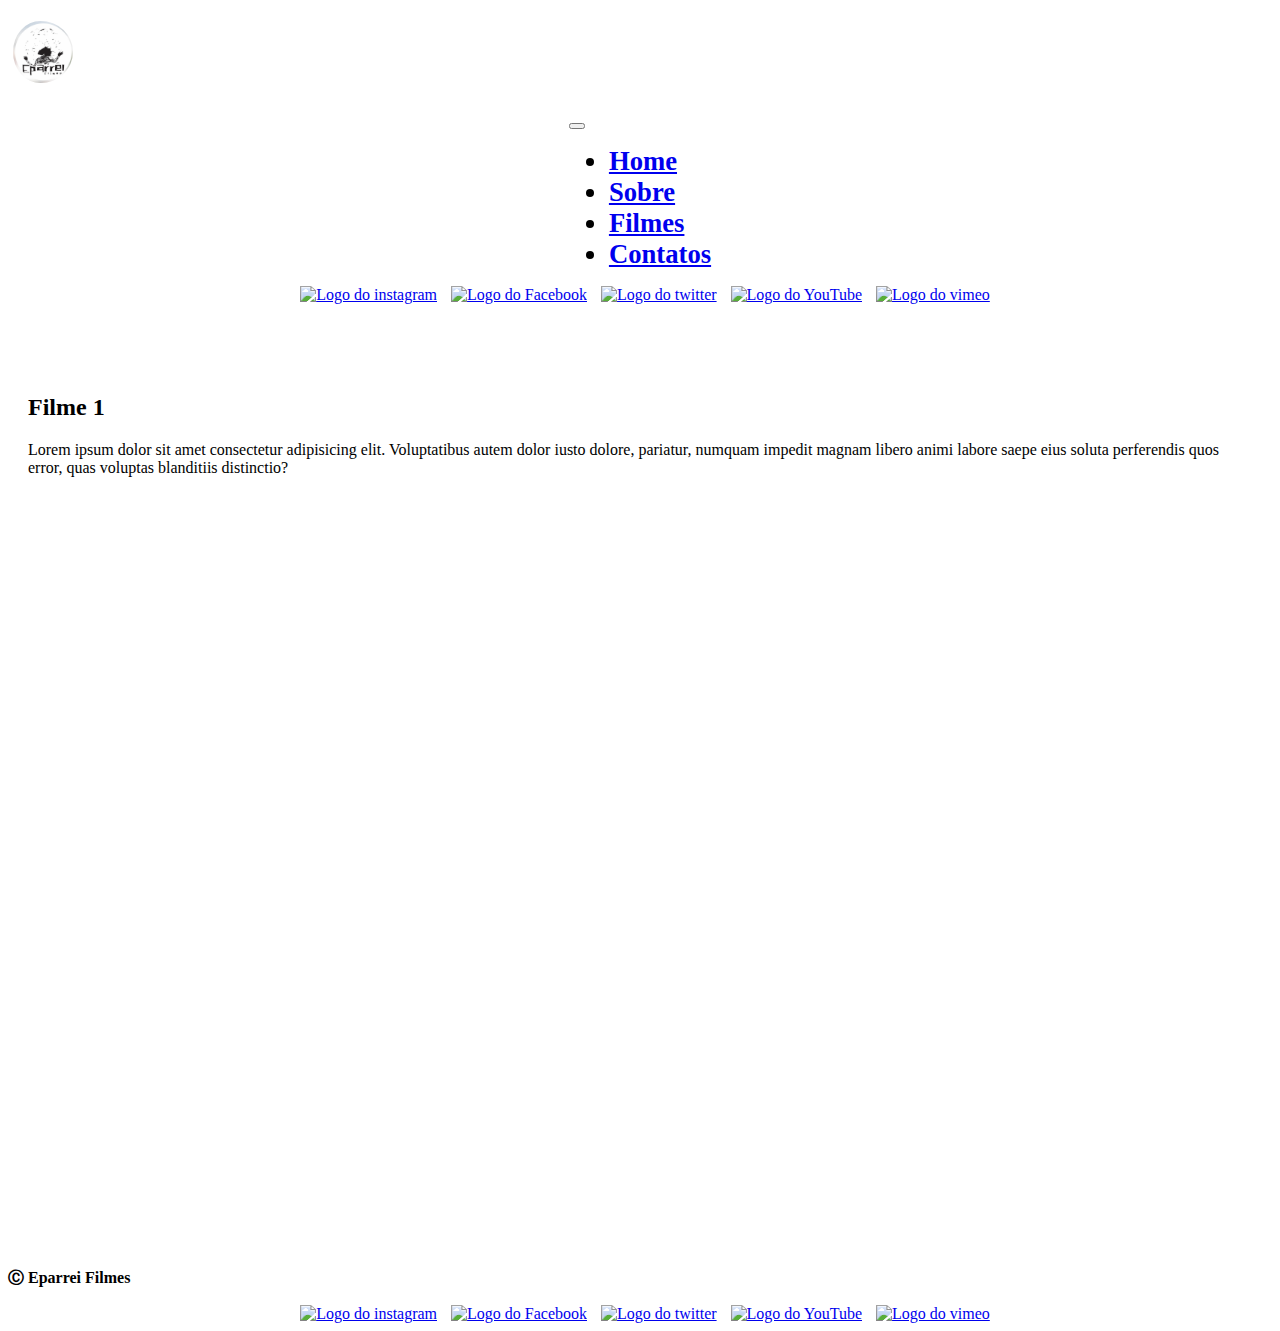
==== index.html @ 9e2b20aa "Ajuste" ====
<!DOCTYPE html>
<html lang="pt-br">
<head>
    <meta charset="UTF-8">
    <meta http-equiv="X-UA-Compatible" content="IE=edge">
    <meta name="viewport" content="width=device-width, initial-scale=1.0">
    <title>Eparrei Filmes</title>
    <link href="https://cdn.jsdelivr.net/npm/bootstrap@5.3.0/dist/css/bootstrap.min.css" rel="stylesheet"
    integrity="sha384-9ndCyUaIbzAi2FUVXJi0CjmCapSmO7SnpJef0486qhLnuZ2cdeRhO02iuK6FUUVM" crossorigin="anonymous">
    <link rel="stylesheet" href="assets/css/styles.css">
</head>
<body>
    <main>
        <h1 class="title"><img src="assets/img/logo.png" alt="Imagem da logo da Eparrei Filmes" class="logo"></h1>
            
    <header class="header">
       
        <nav class="navbar navbar-expand-lg">
            <div class="container-fluid">
                <button class="navbar-toggler" type="button" data-bs-toggle="collapse" data-bs-target="#navbarTogglerDemo01"
                    aria-controls="navbarTogglerDemo01" aria-expanded="false" aria-label="Toggle navigation">
                    <span class="navbar-toggler-icon"></span>
                </button>
                <div class="collapse navbar-collapse" id="navbarTogglerDemo01">
                
                    
                    <ul class="navbar-nav mx-auto"> <!-- Adicione a classe "mx-auto" aqui -->
                        
                        <li class="nav-item">
                            <a class="nav-link active" aria-current="page" href="/">Home</a>
                        </li>
                        <li class="nav-item">
                            <a class="nav-link active" href="sobre.html">Sobre</a>
                        </li>
                        <li class="nav-item">
                            <a class="nav-link active" href="filmes.html">Filmes</a>
                        </li>
                        <li class="nav-item">
                            <a class="nav-link active" href="contatos.html">Contatos</a>
                        </li>
                      
                    </ul>
                </div>
               
               

               
            </div>
            
        </nav>
       
    </header>
    
<div class="redesocias">
    <a href="/" target="_blank" rel="noopener noreferrer"><img
            src="https://cdn-icons-png.flaticon.com/128/4923/4923005.png" alt="Logo do instagram"></a>
    <a href="/" target="_blank" rel="noopener noreferrer"><img
            src="https://cdn-icons-png.flaticon.com/128/3128/3128304.png" alt="Logo do Facebook"></a>
    <a href="/" target="_blank" rel="noopener noreferrer"><img
            src="https://cdn-icons-png.flaticon.com/128/733/733579.png" alt="Logo do twitter"></a>
    <a href="/" target="_blank" rel="noopener noreferrer"><img
            src="https://cdn-icons-png.flaticon.com/128/1384/1384060.png" alt="Logo do YouTube"></a>
    <a href="/" target="_blank" rel="noopener noreferrer"><img
            src="https://cdn-icons-png.flaticon.com/128/3670/3670247.png" alt="Logo do vimeo"></a>

</div>
<!--<h1 class="h1-mobile"><img src="assets/img/logo.png" alt="Logo da Eparrei filmes"></h1>-->

    <section id="inicio" class="inicio">
        <div class="container">
            <div class="row">
                <div class="col-md-8 offset-md-2">
                    <article class="filmes">
                        <h2 class="text-center">Filme 1</h2>
                        <p>Lorem ipsum dolor sit amet consectetur adipisicing elit. Voluptatibus autem dolor iusto dolore,
                            pariatur, numquam impedit magnam libero animi labore saepe eius soluta perferendis quos error,
                            quas voluptas blanditiis distinctio?</p>
                        <div class="video-container">
                            <iframe src="https://www.youtube.com/embed/huLn5iWRSsQ" title="YouTube video player"
                                frameborder="0"
                                allow="accelerometer; autoplay; clipboard-write; encrypted-media; gyroscope; picture-in-picture; web-share"
                                allowfullscreen></iframe>
                        </div>
                    </article>
                </div>
            </div>
        </div>
    </section>
    
    <footer class="footer fixed-bottom bg-light text-center" id="form">
        <div class="container">
            <span>
                <p><strong>&#9400; Eparrei Filmes</strong></p>
            </span>
        </div>
        <div class="redesocias">
            <a href="/" target="_blank" rel="noopener noreferrer"><img
                    src="https://cdn-icons-png.flaticon.com/128/4923/4923005.png" alt="Logo do instagram"></a>
            <a href="/" target="_blank" rel="noopener noreferrer"><img
                    src="https://cdn-icons-png.flaticon.com/128/3128/3128304.png" alt="Logo do Facebook"></a>
            <a href="/" target="_blank" rel="noopener noreferrer"><img
                    src="https://cdn-icons-png.flaticon.com/128/733/733579.png" alt="Logo do twitter"></a>
            <a href="/" target="_blank" rel="noopener noreferrer"><img
                    src="https://cdn-icons-png.flaticon.com/128/1384/1384060.png" alt="Logo do YouTube"></a>
            <a href="/" target="_blank" rel="noopener noreferrer"><img
                    src="https://cdn-icons-png.flaticon.com/128/3670/3670247.png" alt="Logo do vimeo"></a>
        
        </div>
    </footer>
</main>
<script src="https://stackpath.bootstrapcdn.com/bootstrap/4.5.2/js/bootstrap.min.js"></script>
<script src="https://cdn.jsdelivr.net/npm/@popperjs/core@2.9.1/dist/umd/popper.min.js"></script>
 <script src="https://code.jquery.com/jquery-3.5.1.slim.min.js"></script>
<script src="https://cdn.jsdelivr.net/npm/bootstrap@5.3.0/dist/js/bootstrap.bundle.min.js"
integrity="sha384-geWF76RCwLtnZ8qwWowPQNguL3RmwHVBC9FhGdlKrxdiJJigb/j/68SIy3Te4Bkz" crossorigin="anonymous"></script>
</body>
</html>
---- assets/css/styles.css ----
.header {
    display: flex;
    justify-content: center;
    width: 100%;
}


.title .logo {
    padding-left: 5px;
    width: 60px;
    border-radius: 50%;
}

.nav-item {
    font-size: 20pt;
    font-weight: 900;
}



.dropdown-item img {
    width: 30px;
}

.redesocias {
    text-align: center;
    justify-content: center;
}
.redesocias img {
    width: 35px;
    padding-left: 10px;
}
 

          .inicio {
              padding: 50px 0;
          }
    
          .filmes {
              border-radius: 5px;
              padding: 20px;
          }
    
          .video-container {
              position: relative;
              padding-bottom: 56.25%;
              height: 0;
              overflow: hidden;
          }
    
          .video-container iframe {
              position: absolute;
              top: 0;
              left: 0;
              width: 100%;
              height: 100%;
          }


          .contatos .redesocias {
            padding-bottom: 40px;
          }


        @media screen and (min-width: 100px) and (max-width: 1028px) {

          
            
            .header {
             justify-content: left;
            }

            

            .h1-mobile img {
            display: inline;
            width: 50px;
            border-radius: 50%;
}



         }
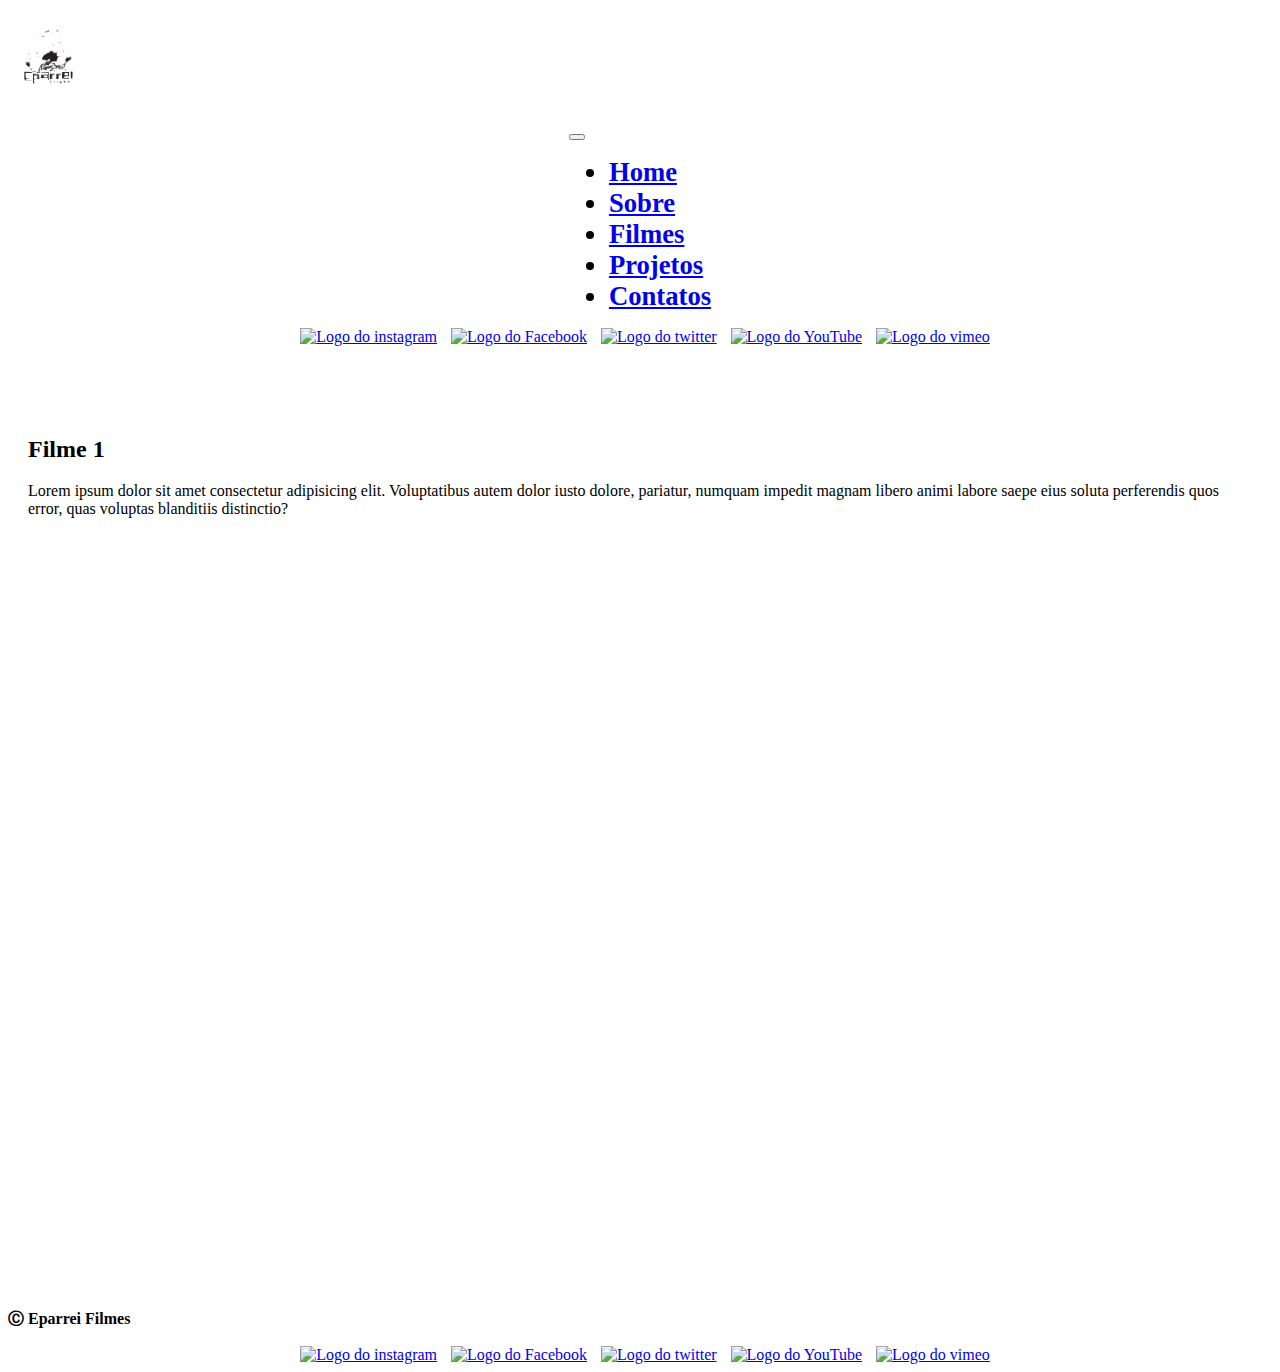
==== commit 3b134754: "Daiagrame" ====
--- a/index.html
+++ b/index.html
@@ -10,9 +10,10 @@
     <link rel="stylesheet" href="assets/css/styles.css">
 </head>
 <body>
+    <!--Teste-->
     <main>
         <h1 class="title"><img src="assets/img/logo.png" alt="Imagem da logo da Eparrei Filmes" class="logo"></h1>
-            
+           <!----> 
     <header class="header">
        
         <nav class="navbar navbar-expand-lg">
@@ -34,6 +35,9 @@
                         </li>
                         <li class="nav-item">
                             <a class="nav-link active" href="filmes.html">Filmes</a>
+                        </li>
+                        <li class="nav-item">
+                            <a class="nav-link active" href="projetos.html">Projetos</a>
                         </li>
                         <li class="nav-item">
                             <a class="nav-link active" href="contatos.html">Contatos</a>
@@ -114,4 +118,4 @@
 <script src="https://cdn.jsdelivr.net/npm/bootstrap@5.3.0/dist/js/bootstrap.bundle.min.js"
 integrity="sha384-geWF76RCwLtnZ8qwWowPQNguL3RmwHVBC9FhGdlKrxdiJJigb/j/68SIy3Te4Bkz" crossorigin="anonymous"></script>
 </body>
-</html>+</html>
--- a/assets/css/styles.css
+++ b/assets/css/styles.css
@@ -8,7 +8,7 @@
 
 .title .logo {
     padding-left: 5px;
-    width: 60px;
+    width: 70px;
     border-radius: 50%;
 }
 
@@ -71,6 +71,12 @@
              justify-content: left;
             }
 
+            .nav-item {
+                font-size: 10pt;
+                font-weight: 900;
+            }
+            
+
             
 
             .h1-mobile img {
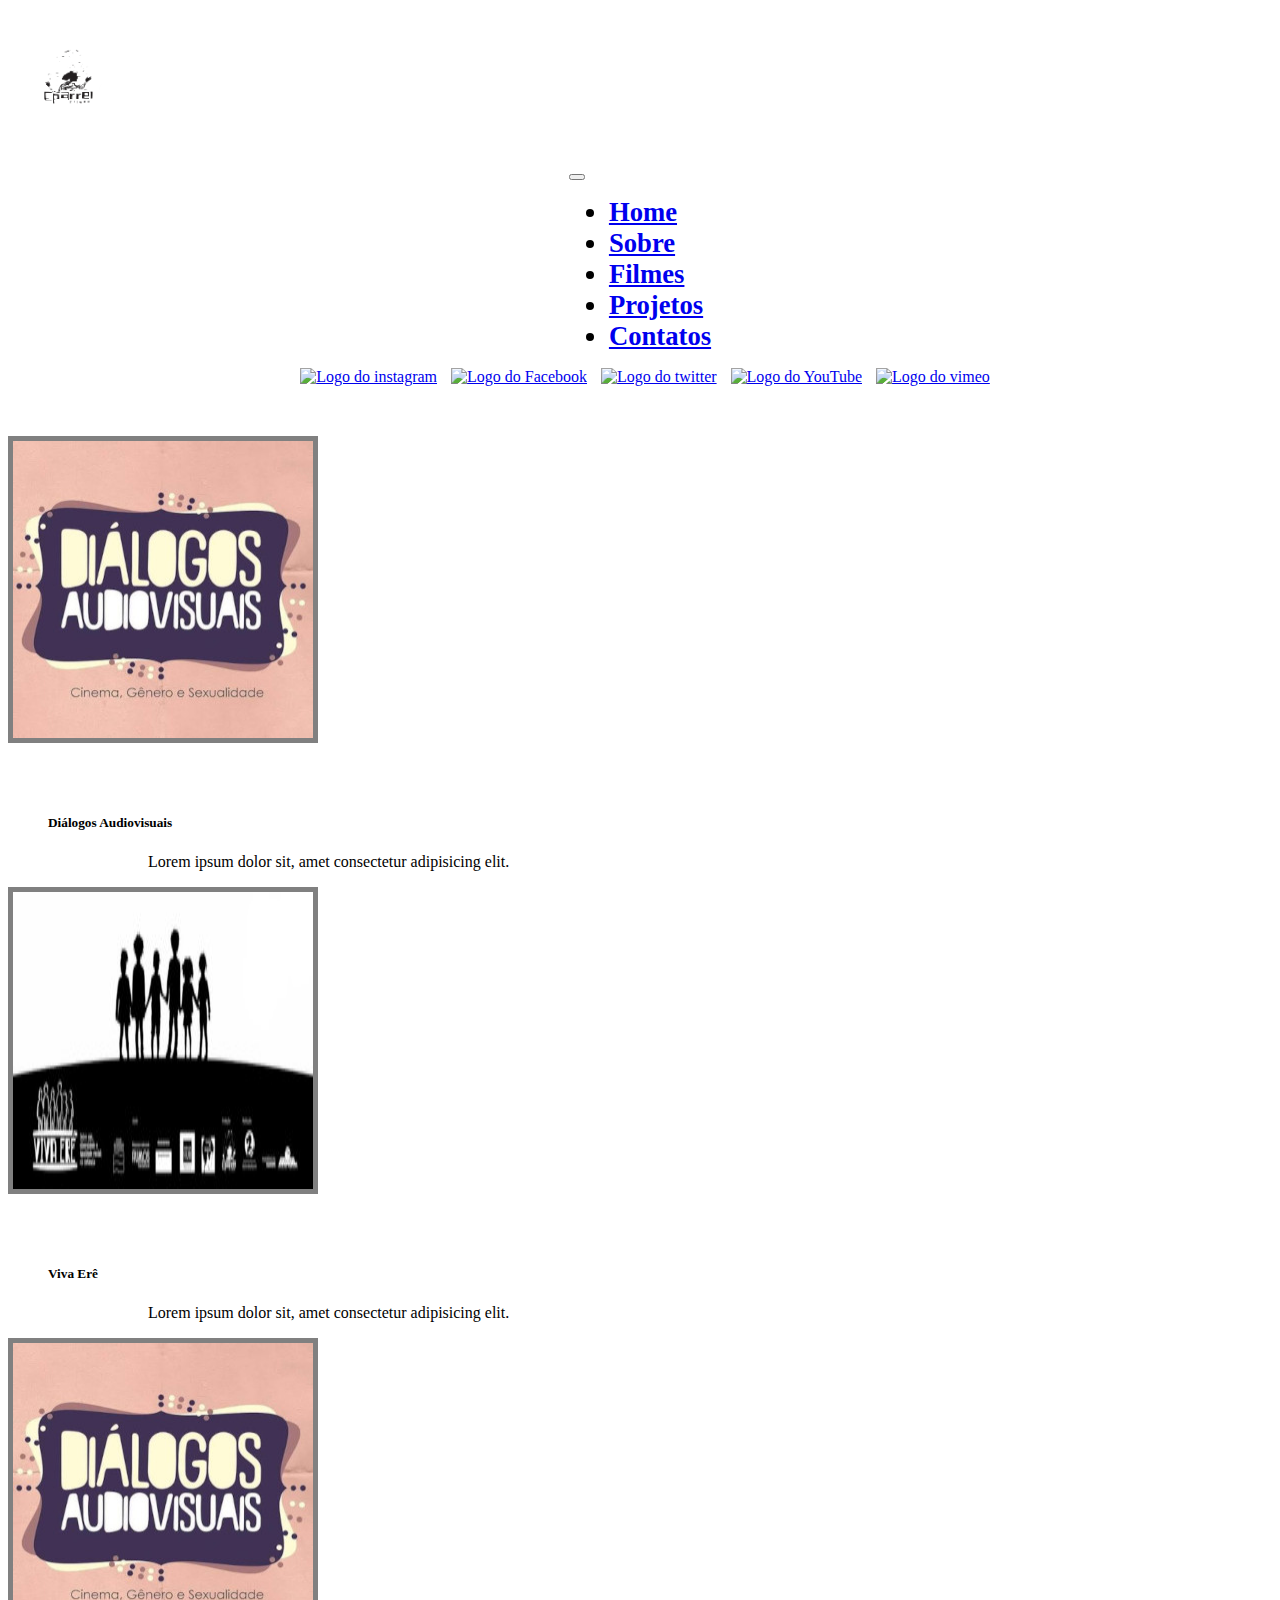
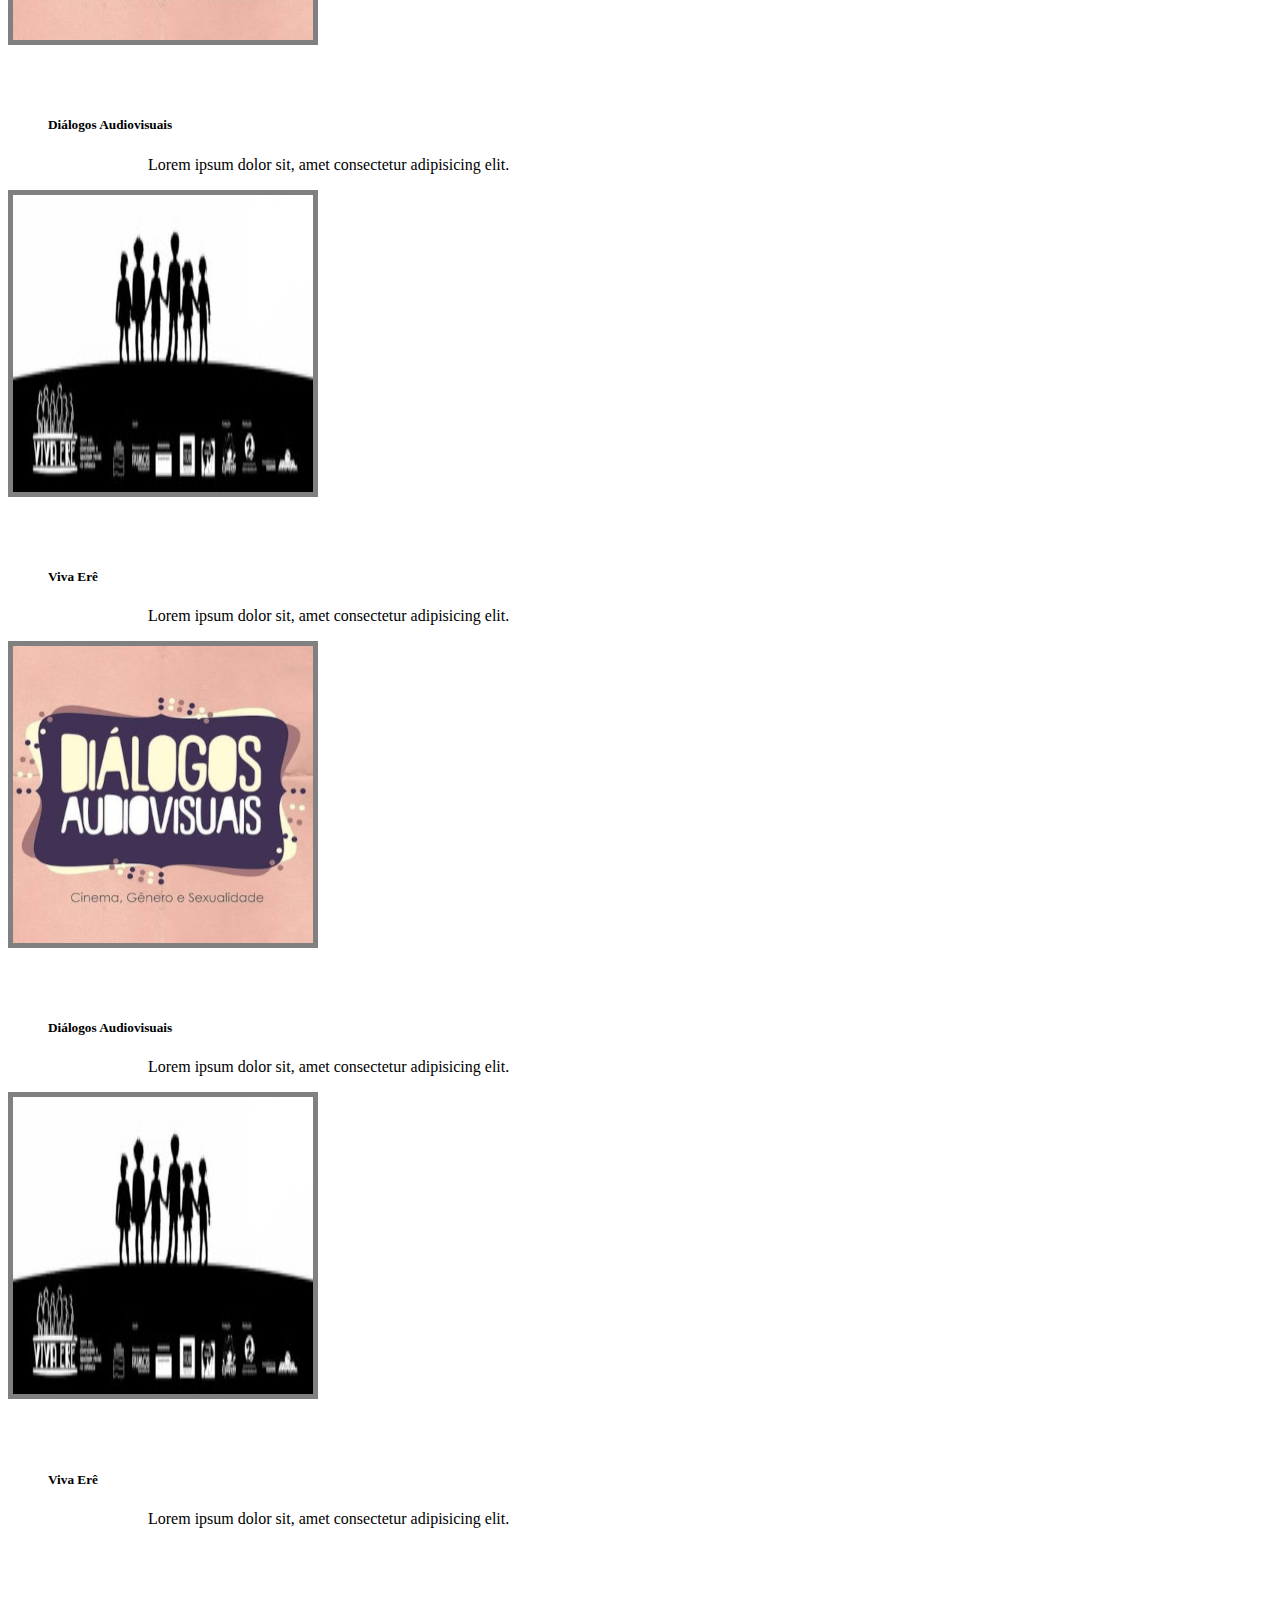
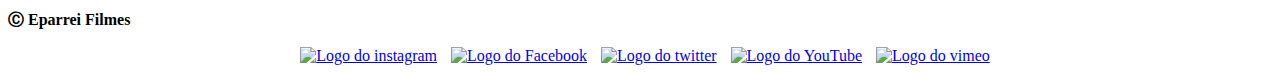
==== commit 10110875: "Trablhano da pagina index" ====
--- a/index.html
+++ b/index.html
@@ -69,29 +69,110 @@
 
 </div>
 <!--<h1 class="h1-mobile"><img src="assets/img/logo.png" alt="Logo da Eparrei filmes"></h1>-->
-
-    <section id="inicio" class="inicio">
-        <div class="container">
-            <div class="row">
-                <div class="col-md-8 offset-md-2">
-                    <article class="filmes">
-                        <h2 class="text-center">Filme 1</h2>
-                        <p>Lorem ipsum dolor sit amet consectetur adipisicing elit. Voluptatibus autem dolor iusto dolore,
-                            pariatur, numquam impedit magnam libero animi labore saepe eius soluta perferendis quos error,
-                            quas voluptas blanditiis distinctio?</p>
-                        <div class="video-container">
-                            <iframe src="https://www.youtube.com/embed/huLn5iWRSsQ" title="YouTube video player"
-                                frameborder="0"
-                                allow="accelerometer; autoplay; clipboard-write; encrypted-media; gyroscope; picture-in-picture; web-share"
-                                allowfullscreen></iframe>
-                        </div>
-                    </article>
-                </div>
-            </div>
-        </div>
-    </section>
+<section id="inicio" class="inicio">
+    <div class="container">
+        <div class="row">
+            <div class="col-lg-6 col-md-12">
+                <article class="dialogosaudiovisuais">
+                    <div class="imgem text-center" >
+                        <img src="assets/img/dialogosaudiovisuais/logodialogoaudiovisual.jpeg" alt="Diálogo Audiovisual" class="img">
+                        <figure class="legendas">
+                            <figcaption class="legenda">
+                                <h5 class="text-center">Diálogos Audiovisuais</h5>
+                                <p>Lorem ipsum dolor sit, amet consectetur adipisicing elit. </p>
+                            </figcaption>
+                        </figure>
+                    </div>
+                </article>
+            </div>
+
+            <div class="col-lg-6 col-md-12">
+                <article class="dialogosaudiovisuais">
+                    <div class="imgem text-center" >
+                        <img src="assets/img/vivaere/vivaere.jpeg" alt="Viva Erê" class="img">
+                        <figure class="legendas">
+                            <figcaption class="legenda">
+                                <h5 class="text-center">Viva Erê</h5>
+                                <p>Lorem ipsum dolor sit, amet consectetur adipisicing elit. </p>
+                            </figcaption>
+                        </figure>
+                    </div>
+                </article>
+            </div>
+        </div>
+    </div>
+
+    <div class="container">
+        <div class="row">
+            <div class="col-lg-6 col-md-12">
+                <article class="dialogosaudiovisuais">
+                    <div class="imgem text-center" >
+                        <img src="assets/img/dialogosaudiovisuais/logodialogoaudiovisual.jpeg" alt="Diálogo Audiovisual" class="img">
+                        <figure class="legendas">
+                            <figcaption class="legenda">
+                                <h5 class="text-center">Diálogos Audiovisuais</h5>
+                                <p>Lorem ipsum dolor sit, amet consectetur adipisicing elit. </p>
+                            </figcaption>
+                        </figure>
+                    </div>
+                </article>
+            </div>
+
+            <div class="col-lg-6 col-md-12">
+                <article class="dialogosaudiovisuais">
+                    <div class="imgem text-center" >
+                        <img src="assets/img/vivaere/vivaere.jpeg" alt="Viva Erê" class="img">
+                        <figure class="legendas">
+                            <figcaption class="legenda">
+                                <h5 class="text-center">Viva Erê</h5>
+                                <p>Lorem ipsum dolor sit, amet consectetur adipisicing elit. </p>
+                            </figcaption>
+                        </figure>
+                    </div>
+                </article>
+            </div>
+        </div>
+    </div>
+
+
+    <div class="container">
+        <div class="row">
+            <div class="col-lg-6 col-md-12">
+                <article class="dialogosaudiovisuais">
+                    <div class="imgem text-center" >
+                        <img src="assets/img/dialogosaudiovisuais/logodialogoaudiovisual.jpeg" alt="Diálogo Audiovisual" class="img">
+                        <figure class="legendas">
+                            <figcaption class="legenda">
+                                <h5 class="text-center">Diálogos Audiovisuais</h5>
+                                <p>Lorem ipsum dolor sit, amet consectetur adipisicing elit. </p>
+                            </figcaption>
+                        </figure>
+                    </div>
+                </article>
+            </div>
+
+            <div class="col-lg-6 col-md-12">
+                <article class="dialogosaudiovisuais">
+                    <div class="imgem text-center" >
+                        <img src="assets/img/vivaere/vivaere.jpeg" alt="Viva Erê" class="img">
+                        <figure class="legendas">
+                            <figcaption class="legenda">
+                                <h5 class="text-center">Viva Erê</h5>
+                                <p>Lorem ipsum dolor sit, amet consectetur adipisicing elit. </p>
+                            </figcaption>
+                        </figure>
+                    </div>
+                </article>
+            </div>
+        </div>
+    </div>
+
     
-    <footer class="footer fixed-bottom bg-light text-center" id="form">
+
+
+</section>
+
+ <footer class="footer fixed-bottom bg-light text-center" id="form">
         <div class="container">
             <span>
                 <p><strong>&#9400; Eparrei Filmes</strong></p>
--- a/assets/css/styles.css
+++ b/assets/css/styles.css
@@ -14,7 +14,13 @@
 
 .nav-item {
     font-size: 20pt;
+    font-weight: 700;
+}
+
+.nav-item:hover {
+    font-size: 25pt;
     font-weight: 900;
+    text-decoration: underline;
 }
 
 
@@ -37,27 +43,34 @@
               padding: 50px 0;
           }
     
-          .filmes {
+          .title{
               border-radius: 5px;
               padding: 20px;
           }
-    
-          .video-container {
-              position: relative;
-              padding-bottom: 56.25%;
-              height: 0;
-              overflow: hidden;
+
+
+          .dialogosaudiovisuais p {
+            padding-left: 100px;
+            padding-right: 100px;
+            text-align: justify;
+          }
+
+          .dialogosaudiovisuais img:hover {
+            -webkit-transform: scale(1.1);
+            transform: scale(1.1);
+          }
+
+          figure {
+            padding-top: 30px;
+          }
+
+          .img {
+            width: 300px;
+            border: solid 5px gray;
+            height: 297px;
           }
     
-          .video-container iframe {
-              position: absolute;
-              top: 0;
-              left: 0;
-              width: 100%;
-              height: 100%;
-          }
-
-
+          
           .contatos .redesocias {
             padding-bottom: 40px;
           }
@@ -85,6 +98,10 @@
             border-radius: 50%;
 }
 
+        .legendas  {
+            width: 100%;
+        }
+
 
 
          }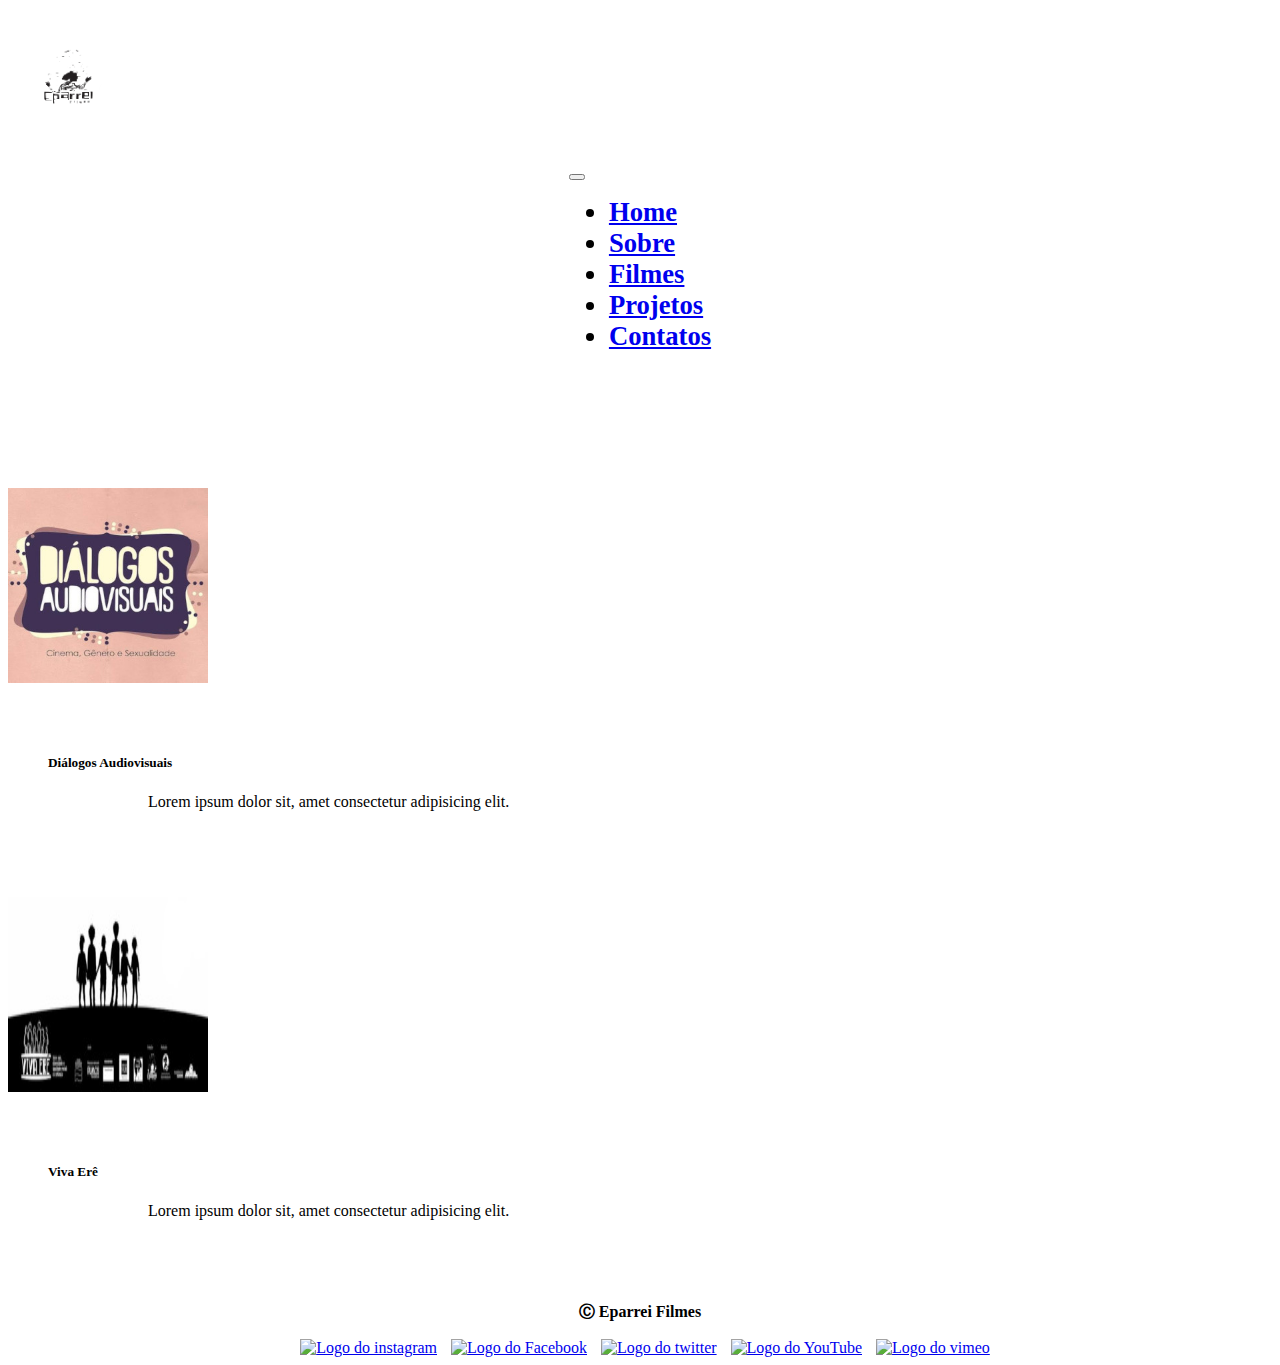
==== commit ce5e57d6: "Ajustando css dos contatos" ====
--- a/index.html
+++ b/index.html
@@ -42,6 +42,14 @@
                         <li class="nav-item">
                             <a class="nav-link active" href="contatos.html">Contatos</a>
                         </li>
+                        <!--
+                            <div class="container-fluid">
+                              <form class="d-flex" role="search">
+                                <input class="form-control me-2" type="search" placeholder="Search" aria-label="Search">
+                                <button class="btn btn-outline-success" type="submit">Search</button>
+                              </form>
+                            </div>
+                          -->
                       
                     </ul>
                 </div>
@@ -54,26 +62,13 @@
         </nav>
        
     </header>
-    
-<div class="redesocias">
-    <a href="/" target="_blank" rel="noopener noreferrer"><img
-            src="https://cdn-icons-png.flaticon.com/128/4923/4923005.png" alt="Logo do instagram"></a>
-    <a href="/" target="_blank" rel="noopener noreferrer"><img
-            src="https://cdn-icons-png.flaticon.com/128/3128/3128304.png" alt="Logo do Facebook"></a>
-    <a href="/" target="_blank" rel="noopener noreferrer"><img
-            src="https://cdn-icons-png.flaticon.com/128/733/733579.png" alt="Logo do twitter"></a>
-    <a href="/" target="_blank" rel="noopener noreferrer"><img
-            src="https://cdn-icons-png.flaticon.com/128/1384/1384060.png" alt="Logo do YouTube"></a>
-    <a href="/" target="_blank" rel="noopener noreferrer"><img
-            src="https://cdn-icons-png.flaticon.com/128/3670/3670247.png" alt="Logo do vimeo"></a>
-
-</div>
+ 
 <!--<h1 class="h1-mobile"><img src="assets/img/logo.png" alt="Logo da Eparrei filmes"></h1>-->
 <section id="inicio" class="inicio">
     <div class="container">
         <div class="row">
             <div class="col-lg-6 col-md-12">
-                <article class="dialogosaudiovisuais">
+                <div class="card">
                     <div class="imgem text-center" >
                         <img src="assets/img/dialogosaudiovisuais/logodialogoaudiovisual.jpeg" alt="Diálogo Audiovisual" class="img">
                         <figure class="legendas">
@@ -83,11 +78,11 @@
                             </figcaption>
                         </figure>
                     </div>
-                </article>
+                </div>
             </div>
 
             <div class="col-lg-6 col-md-12">
-                <article class="dialogosaudiovisuais">
+                <div class="card">
                     <div class="imgem text-center" >
                         <img src="assets/img/vivaere/vivaere.jpeg" alt="Viva Erê" class="img">
                         <figure class="legendas">
@@ -97,82 +92,19 @@
                             </figcaption>
                         </figure>
                     </div>
-                </article>
-            </div>
-        </div>
-    </div>
-
-    <div class="container">
-        <div class="row">
-            <div class="col-lg-6 col-md-12">
-                <article class="dialogosaudiovisuais">
-                    <div class="imgem text-center" >
-                        <img src="assets/img/dialogosaudiovisuais/logodialogoaudiovisual.jpeg" alt="Diálogo Audiovisual" class="img">
-                        <figure class="legendas">
-                            <figcaption class="legenda">
-                                <h5 class="text-center">Diálogos Audiovisuais</h5>
-                                <p>Lorem ipsum dolor sit, amet consectetur adipisicing elit. </p>
-                            </figcaption>
-                        </figure>
-                    </div>
-                </article>
-            </div>
-
-            <div class="col-lg-6 col-md-12">
-                <article class="dialogosaudiovisuais">
-                    <div class="imgem text-center" >
-                        <img src="assets/img/vivaere/vivaere.jpeg" alt="Viva Erê" class="img">
-                        <figure class="legendas">
-                            <figcaption class="legenda">
-                                <h5 class="text-center">Viva Erê</h5>
-                                <p>Lorem ipsum dolor sit, amet consectetur adipisicing elit. </p>
-                            </figcaption>
-                        </figure>
-                    </div>
-                </article>
-            </div>
-        </div>
-    </div>
-
-
-    <div class="container">
-        <div class="row">
-            <div class="col-lg-6 col-md-12">
-                <article class="dialogosaudiovisuais">
-                    <div class="imgem text-center" >
-                        <img src="assets/img/dialogosaudiovisuais/logodialogoaudiovisual.jpeg" alt="Diálogo Audiovisual" class="img">
-                        <figure class="legendas">
-                            <figcaption class="legenda">
-                                <h5 class="text-center">Diálogos Audiovisuais</h5>
-                                <p>Lorem ipsum dolor sit, amet consectetur adipisicing elit. </p>
-                            </figcaption>
-                        </figure>
-                    </div>
-                </article>
-            </div>
-
-            <div class="col-lg-6 col-md-12">
-                <article class="dialogosaudiovisuais">
-                    <div class="imgem text-center" >
-                        <img src="assets/img/vivaere/vivaere.jpeg" alt="Viva Erê" class="img">
-                        <figure class="legendas">
-                            <figcaption class="legenda">
-                                <h5 class="text-center">Viva Erê</h5>
-                                <p>Lorem ipsum dolor sit, amet consectetur adipisicing elit. </p>
-                            </figcaption>
-                        </figure>
-                    </div>
-                </article>
+                </div>
             </div>
         </div>
     </div>
 
     
+           
+    
 
 
 </section>
 
- <footer class="footer fixed-bottom bg-light text-center" id="form">
+ <footer>
         <div class="container">
             <span>
                 <p><strong>&#9400; Eparrei Filmes</strong></p>
--- a/assets/css/styles.css
+++ b/assets/css/styles.css
@@ -48,14 +48,16 @@
               padding: 20px;
           }
 
-
-          .dialogosaudiovisuais p {
+          .card {
+            padding-top: 40px;
+          }
+          .card p {
             padding-left: 100px;
             padding-right: 100px;
             text-align: justify;
           }
 
-          .dialogosaudiovisuais img:hover {
+          .card img:hover {
             -webkit-transform: scale(1.1);
             transform: scale(1.1);
           }
@@ -65,9 +67,9 @@
           }
 
           .img {
-            width: 300px;
-            border: solid 5px gray;
-            height: 297px;
+            width: 200px;
+            height: 195px;
+            padding-top: 30px;
           }
     
           
@@ -75,7 +77,27 @@
             padding-bottom: 40px;
           }
 
+          
+          footer p {
+            text-align: center;
+          }
 
+        input {
+          height: 50px;
+        }
+
+       textarea {
+        height: 140px;
+       }
+         
+          .button {
+            height: 50px;
+            width: 100%;
+            border-radius: 10px;
+          }
+          .container-button {
+            padding-top: 10px;
+          }
         @media screen and (min-width: 100px) and (max-width: 1028px) {
 
           
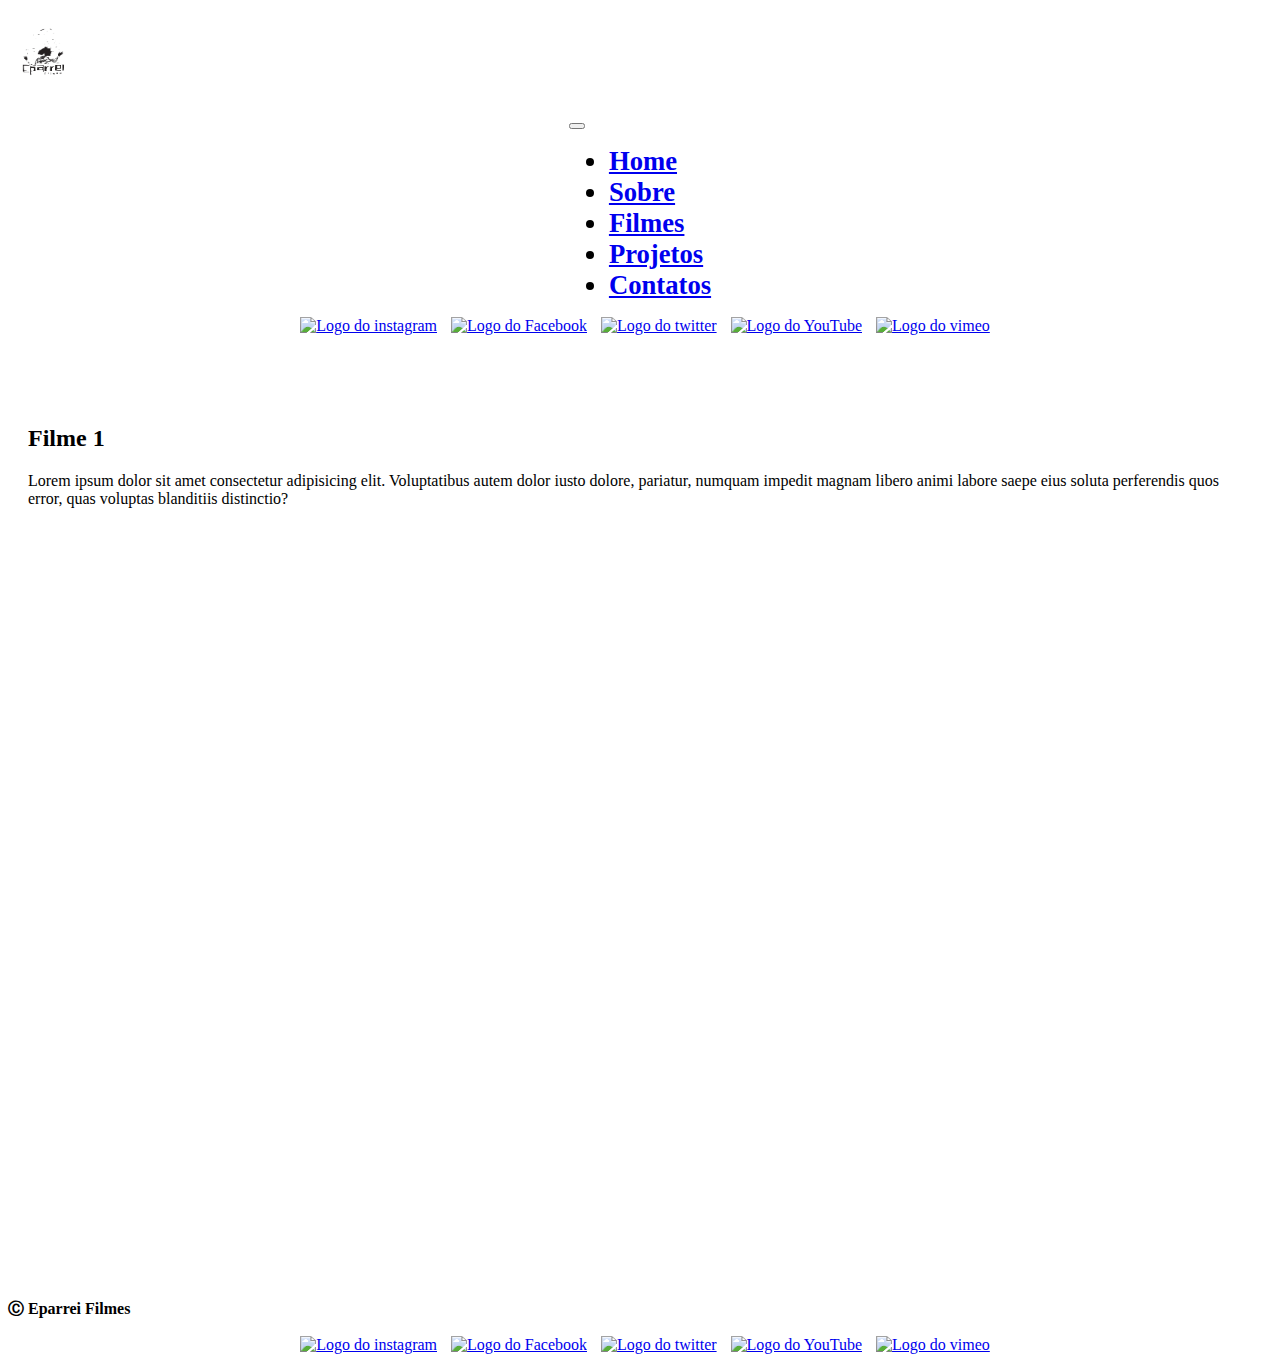
==== commit b7731bf9: "Ajust0" ====
--- a/index.html
+++ b/index.html
@@ -10,6 +10,7 @@
     <link rel="stylesheet" href="assets/css/styles.css">
 </head>
 <body>
+    <!---->
     <!--Teste-->
     <main>
         <h1 class="title"><img src="assets/img/logo.png" alt="Imagem da logo da Eparrei Filmes" class="logo"></h1>
@@ -42,14 +43,6 @@
                         <li class="nav-item">
                             <a class="nav-link active" href="contatos.html">Contatos</a>
                         </li>
-                        <!--
-                            <div class="container-fluid">
-                              <form class="d-flex" role="search">
-                                <input class="form-control me-2" type="search" placeholder="Search" aria-label="Search">
-                                <button class="btn btn-outline-success" type="submit">Search</button>
-                              </form>
-                            </div>
-                          -->
                       
                     </ul>
                 </div>
@@ -62,49 +55,44 @@
         </nav>
        
     </header>
- 
+    
+<div class="redesocias">
+    <a href="/" target="_blank" rel="noopener noreferrer"><img
+            src="https://cdn-icons-png.flaticon.com/128/4923/4923005.png" alt="Logo do instagram"></a>
+    <a href="/" target="_blank" rel="noopener noreferrer"><img
+            src="https://cdn-icons-png.flaticon.com/128/3128/3128304.png" alt="Logo do Facebook"></a>
+    <a href="/" target="_blank" rel="noopener noreferrer"><img
+            src="https://cdn-icons-png.flaticon.com/128/733/733579.png" alt="Logo do twitter"></a>
+    <a href="/" target="_blank" rel="noopener noreferrer"><img
+            src="https://cdn-icons-png.flaticon.com/128/1384/1384060.png" alt="Logo do YouTube"></a>
+    <a href="/" target="_blank" rel="noopener noreferrer"><img
+            src="https://cdn-icons-png.flaticon.com/128/3670/3670247.png" alt="Logo do vimeo"></a>
+
+</div>
 <!--<h1 class="h1-mobile"><img src="assets/img/logo.png" alt="Logo da Eparrei filmes"></h1>-->
-<section id="inicio" class="inicio">
-    <div class="container">
-        <div class="row">
-            <div class="col-lg-6 col-md-12">
-                <div class="card">
-                    <div class="imgem text-center" >
-                        <img src="assets/img/dialogosaudiovisuais/logodialogoaudiovisual.jpeg" alt="Diálogo Audiovisual" class="img">
-                        <figure class="legendas">
-                            <figcaption class="legenda">
-                                <h5 class="text-center">Diálogos Audiovisuais</h5>
-                                <p>Lorem ipsum dolor sit, amet consectetur adipisicing elit. </p>
-                            </figcaption>
-                        </figure>
-                    </div>
-                </div>
-            </div>
 
-            <div class="col-lg-6 col-md-12">
-                <div class="card">
-                    <div class="imgem text-center" >
-                        <img src="assets/img/vivaere/vivaere.jpeg" alt="Viva Erê" class="img">
-                        <figure class="legendas">
-                            <figcaption class="legenda">
-                                <h5 class="text-center">Viva Erê</h5>
-                                <p>Lorem ipsum dolor sit, amet consectetur adipisicing elit. </p>
-                            </figcaption>
-                        </figure>
-                    </div>
+    <section id="inicio" class="inicio">
+        <div class="container">
+            <div class="row">
+                <div class="col-md-8 offset-md-2">
+                    <article class="filmes">
+                        <h2 class="text-center">Filme 1</h2>
+                        <p>Lorem ipsum dolor sit amet consectetur adipisicing elit. Voluptatibus autem dolor iusto dolore,
+                            pariatur, numquam impedit magnam libero animi labore saepe eius soluta perferendis quos error,
+                            quas voluptas blanditiis distinctio?</p>
+                        <div class="video-container">
+                            <iframe src="https://www.youtube.com/embed/huLn5iWRSsQ" title="YouTube video player"
+                                frameborder="0"
+                                allow="accelerometer; autoplay; clipboard-write; encrypted-media; gyroscope; picture-in-picture; web-share"
+                                allowfullscreen></iframe>
+                        </div>
+                    </article>
                 </div>
             </div>
         </div>
-    </div>
-
+    </section>
     
-           
-    
-
-
-</section>
-
- <footer>
+    <footer class="footer fixed-bottom bg-light text-center" id="form">
         <div class="container">
             <span>
                 <p><strong>&#9400; Eparrei Filmes</strong></p>
--- a/assets/css/styles.css
+++ b/assets/css/styles.css
@@ -8,19 +8,13 @@
 
 .title .logo {
     padding-left: 5px;
-    width: 70px;
+    width: 60px;
     border-radius: 50%;
 }
 
 .nav-item {
     font-size: 20pt;
-    font-weight: 700;
-}
-
-.nav-item:hover {
-    font-size: 25pt;
     font-weight: 900;
-    text-decoration: underline;
 }
 
 
@@ -43,61 +37,74 @@
               padding: 50px 0;
           }
     
-          .title{
+          .filmes {
               border-radius: 5px;
               padding: 20px;
           }
-
-          .card {
-            padding-top: 40px;
+    
+          .video-container {
+              position: relative;
+              padding-bottom: 56.25%;
+              height: 0;
+              overflow: hidden;
           }
-          .card p {
-            padding-left: 100px;
-            padding-right: 100px;
-            text-align: justify;
+    
+          .video-container iframe {
+              position: absolute;
+              top: 0;
+              left: 0;
+              width: 100%;
+              height: 100%;
           }
 
-          .card img:hover {
-            -webkit-transform: scale(1.1);
-            transform: scale(1.1);
+          /*Form*/
+
+          .contatos {
+            padding: 20px;
+            border-radius: 5px;
+
+          }
+          
+          form {
+            background-color: #f7f7f7;
+            max-width: 500px;
+            margin: 0 auto;
+          }
+          
+          label {
+            font-size: 14px;
+            font-weight: bold;
+          }
+          
+          input {
+            width: 100%;
+            padding: 10px;
+            border: 1px solid #ccc;
+            border-radius: 5px;
+          }
+          
+          .nome, .subjet, .email, .messege {
+            margin-bottom: 10px;
+          }
+          
+          .subjet {
+            text-transform: uppercase;
+          }
+          
+          textarea {
+            width: 100%;
+            height: 150px;
+            padding: 10px;
+            border: 1px solid #ccc;
+            border-radius: 5px;
           }
 
-          figure {
-            padding-top: 30px;
-          }
-
-          .img {
-            width: 200px;
-            height: 195px;
-            padding-top: 30px;
-          }
-    
-          
-          .contatos .redesocias {
-            padding-bottom: 40px;
-          }
-
-          
-          footer p {
-            text-align: center;
-          }
-
-        input {
-          height: 50px;
-        }
-
-       textarea {
-        height: 140px;
-       }
-         
-          .button {
-            height: 50px;
+          #submit {
             width: 100%;
+            height: 40px;
             border-radius: 10px;
           }
-          .container-button {
-            padding-top: 10px;
-          }
+          
         @media screen and (min-width: 100px) and (max-width: 1028px) {
 
           
@@ -105,12 +112,6 @@
             .header {
              justify-content: left;
             }
-
-            .nav-item {
-                font-size: 10pt;
-                font-weight: 900;
-            }
-            
 
             
 
@@ -120,10 +121,6 @@
             border-radius: 50%;
 }
 
-        .legendas  {
-            width: 100%;
-        }
-
 
 
          }